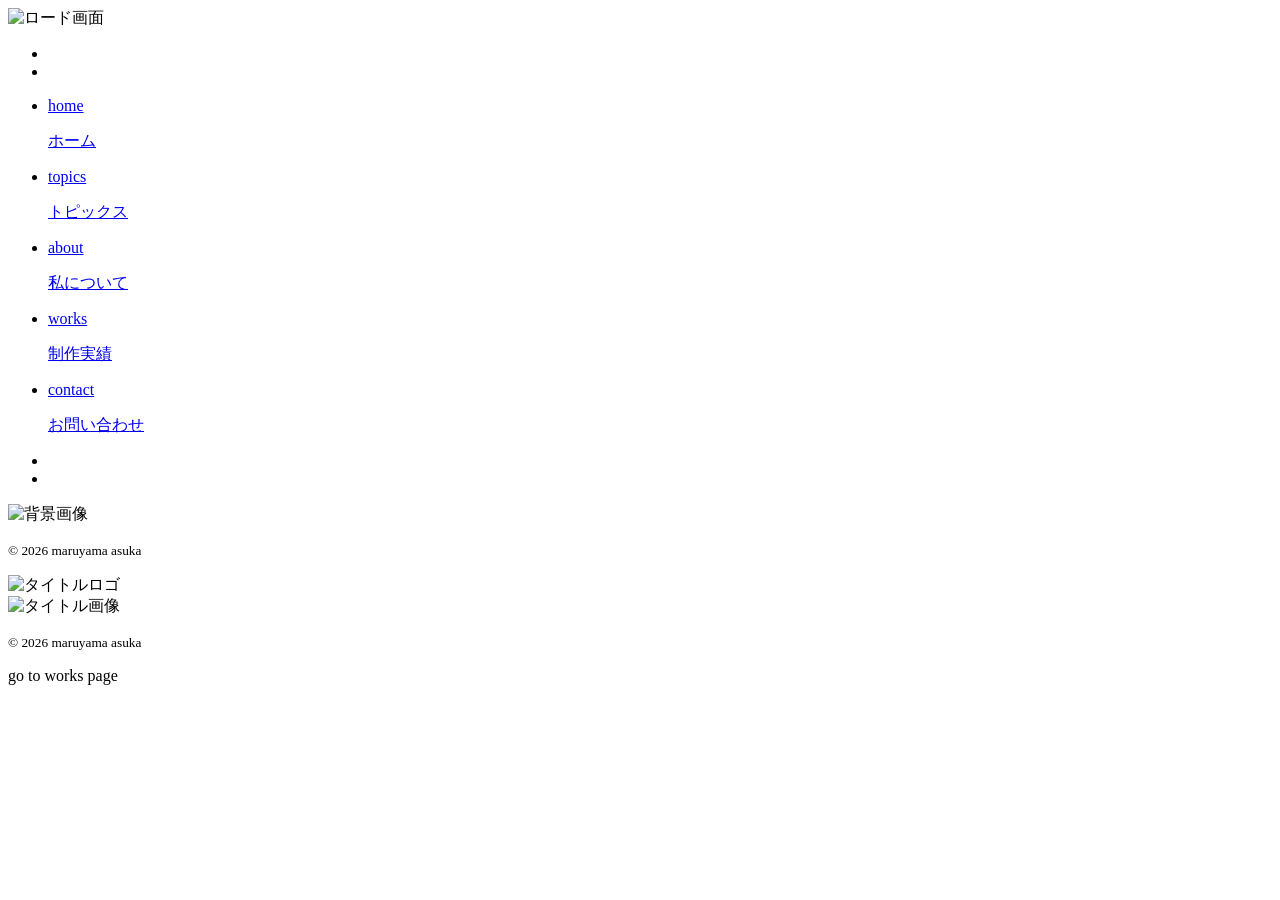
==== index.html @ 3296e60b "main" ====
<!doctype html>
<html lang="ja">
	<head>
		<meta charset="UTF-8">
		<title>HOME - MARUYAMA's PORTFOLIO</title>
		<meta name="description" content="maruyama's portfolio">
		<meta name="viewport" content="width=device-width, initial-scale=1">
		<!--リセットcss-->
		<link rel="stylesheet" href="https://unpkg.com/ress/dist/ress.min.css">
        <!--Googleフォント-->
		<link rel="stylesheet" href="https://fonts.googleapis.com/css?family=Philosopher">
        <!--ファビコン-->
        <link rel="icon" type="image/png" href="common/img/favicon.png">
        <!--自作のcss-->
        <link rel="stylesheet" href="common/css/common.css">
        <link rel="stylesheet" href="css/style.css">
        <!-- jQuery -->
		<script src="https://code.jquery.com/jquery-3.4.1.min.js" integrity="sha256-CSXorXvZcTkaix6Yvo6HppcZGetbYMGWSFlBw8HfCJo=" crossorigin="anonymous" defer></script>
        <!--font awesome-->
        <script src="https://kit.fontawesome.com/e63ff7a4be.js" crossorigin="anonymous" defer></script>
        <!--Adobeフォント-->
		<script defer>
        (function(d) {
            var config = {
            kitId: 'qnv1mex',
            scriptTimeout: 3000,
            async: true
            },
            h=d.documentElement,t=setTimeout(function(){h.className=h.className.replace(/\bwf-loading\b/g,"")+" wf-inactive";},config.scriptTimeout),tk=d.createElement("script"),f=false,s=d.getElementsByTagName("script")[0],a;h.className+=" wf-loading";tk.src='https://use.typekit.net/'+config.kitId+'.js';tk.async=true;tk.onload=tk.onreadystatechange=function(){a=this.readyState;if(f||a&&a!="complete"&&a!="loaded")return;f=true;clearTimeout(t);try{Typekit.load(config)}catch(e){}};s.parentNode.insertBefore(tk,s)
        })(document);
        </script>
		<!--自作のjs-->
        <script src="common/js/common.js" defer></script>
        <script src="js/script.js" defer></script>
	</head>
	
	<body>

        <!--マウスストーカー-->
        <div class="stalker" id="js-stalker"></div>

        <!-- ロード画面 -->
        <div id="splash">
            <div id="splash-logo">

                <div class="splash-logo-container">
                    <div class="splash-logo-img">
                        <img src="img/loading_01.png" alt="ロード画面">
                    </div>
                </div>
                
            </div>
        </div>

        <!---画面遷移用-->
        <div class="splashbg"></div>
        
        <!--画面遷移後に表示-->
        <div id="container">

            <!-- ヘッダー -->
            <header>
                <!-- snsアイコン -->
                <div class="header-sns">
                    <ul class="header-sns-list">
                        <li><a href="https://x.com/maru_create0906"><i class="fa-brands fa-x-twitter"></i></a></li>
                        <li><a href="https://www.instagram.com/maru.creative.cloud/"><i class="fa-brands fa-instagram"></i></a></li>
                    </ul>                    
                </div>
                <!-- menuボタン -->
                <div class="header-menu">
                    <a class="header-open">
                        <span></span>
                        <span></span>
                    </a>
                    <nav id="header-nav">
                        <div class="header-nav-list">
                            <ul>
                                <li>
                                    <a href="index.html" class="current">
                                        <p class="header-nav-list-en">home</p>
                                        <p class="header-nav-list-jp">ホーム</p>
                                    </a>
                                </li>
                                
                                <li>
                                    <a href="topics.html">
                                        <p class="header-nav-list-en">topics</p>
                                        <p class="header-nav-list-jp">トピックス</p>
                                    </a>
                                </li>
                                <li>
                                    <a href="about.html">
                                        <p class="header-nav-list-en">about</p>
                                        <p class="header-nav-list-jp">私について</p>
                                    </a>
                                </li>
                                <li>
                                    <a href="works.html">
                                        <p class="header-nav-list-en">works</p>
                                        <p class="header-nav-list-jp">制作実績</p>
                                    </a>
                                </li>
                                <li>
                                    <a href="contact.html">
                                        <p class="header-nav-list-en">contact</p>
                                        <p class="header-nav-list-jp">お問い合わせ</p>
                                    </a>
                                </li>
                            </ul>
                            <!-- モバイル版のみに対応 -->
                            <ul class="header-sns-list-mobile">
                                <li><a href="https://x.com/maru_create0906"><i class="fa-brands fa-x-twitter"></i></a></li>
                                <li><a href="https://www.instagram.com/maru.creative.cloud/"><i class="fa-brands fa-instagram"></i></a></li>
                            </ul> 
                        </div>
                    </nav>
                </div>
            </header>

            <!-- サイドボタン -->
            <div class="side-btn">
                <a href="works.html"></a>
            </div>
	
            <!-- ここからメインの画面 -->
            <main>
                
                <!--ここから右画面-->
                <div class="right-area">

                    <!-- メイン画像 -->
                    <div class="right-hero">
                        <div class="right-hero-img"><img src="img/hero_01.png" alt="背景画像"></div>
                    </div>
                    
                    <!-- コピーライト -->
                    <div class="copyright">
                        <p><small>&copy; 2026 maruyama asuka</small></p>
                    </div>

                </div>

                <!--ここから左画面-->
                <div class="left-area">
                    
                    <!-- ここからデスクトップ画面用 -->
                    <div class="left-subtitle">
                        <img src="img/logo_title.png" alt="タイトルロゴ">
                    </div>

                    <!-- ここからモバイル画面用 -->
                    <div class="left-hero-mobile">
                        <div class="right-hero-image-mobile"><img src="img/hero_02.png" alt="タイトル画像"></div>
                    </div>

                    <div class="copyright-mobile">
                        <p><small>&copy; 2026 maruyama asuka</small></p>
                    </div>

                    <div class="left-btn-mobile">
                        <p>go to works page</p>
                        <a href="works.html">
                            <div class="left-btn-icon-mobile">
                                <i class="fa-solid fa-play"></i>
                            </div>
                        </a>
                    </div>

                </div>

            </main>
            
        </div>
	</body>
</html>
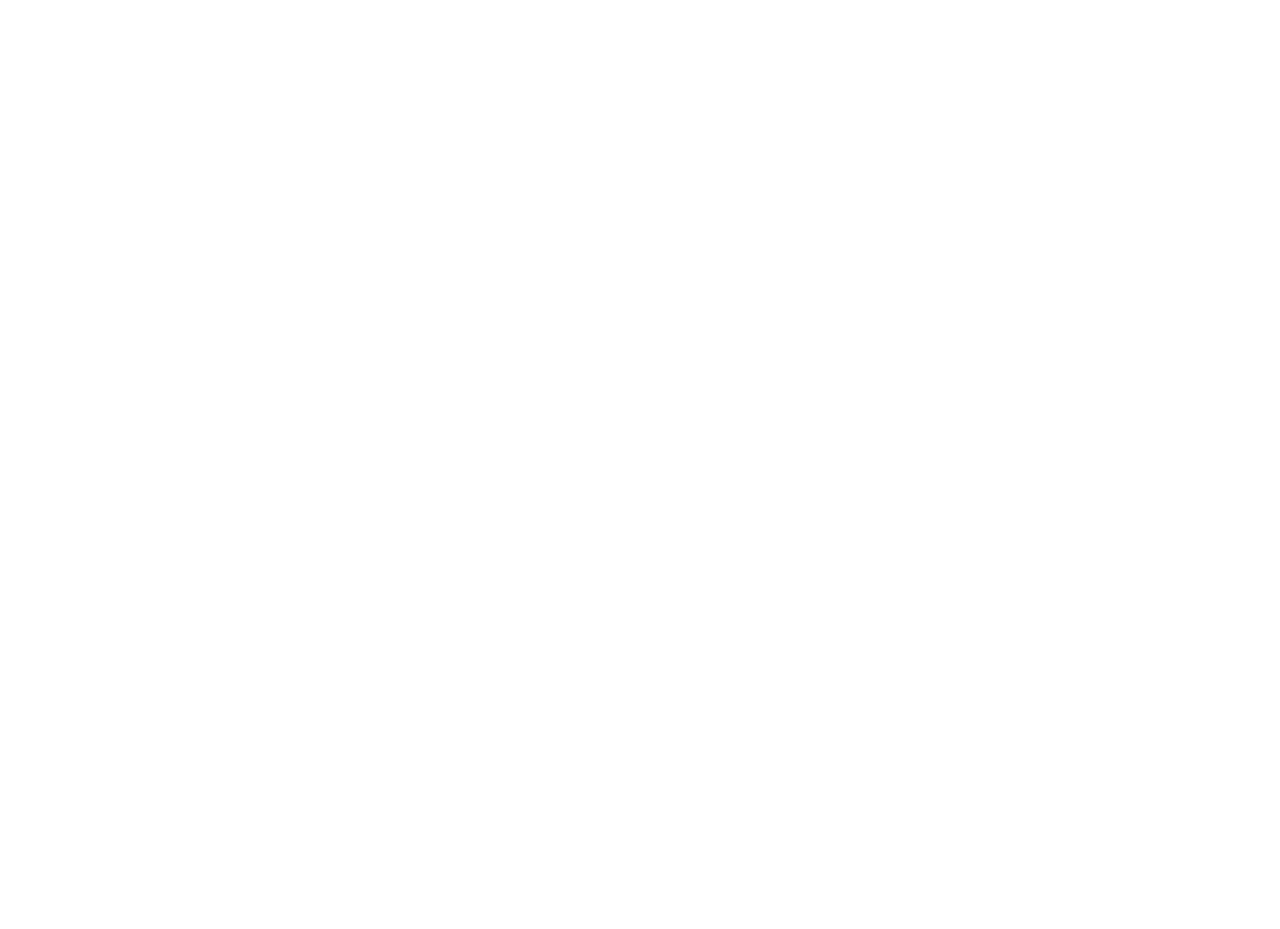
==== commit af4d8bf4: "Fix doctype declaration in index.html" ====
--- a/index.html
+++ b/index.html
@@ -1,4 +1,4 @@
-<!doctype html>
+<!DOCTYPE html>
 <html lang="ja">
 	<head>
 		<meta charset="UTF-8">
--- a/common/css/common.css
+++ b/common/css/common.css
@@ -0,0 +1,596 @@
+@charset "UTF-8";
+/* ================================================================
+COMMON
+=================================================================== */
+:root {
+    --base-color: #fff;
+    --bg-color: #F7F7F7;
+    --main-color: #6a6a6a;
+    --sub-color: #ccc;
+    --accent-color: #B1D3DB;
+    --main-font: normal 400 1rem/1.3 "ab-suzume", sans-serif;
+    --sub-font: normal 300 1rem/1.3 "futura-pt", sans-serif;
+    --text-font: normal 200 1rem/2 "source-han-sans-japanese", sans-serif;
+}
+/* * {
+    outline: 1px solid red;
+} */
+html {
+	font-size: 100%;
+    -ms-overflow-style: none;
+    scrollbar-width: none;
+    font-display: swap;
+    visibility: hidden;
+    word-break: normal;
+}
+html.wf-active {
+    visibility: visible;
+}
+html::-webkit-scrollbar{
+    display:none;
+}
+body {
+    color: var(--main-color);
+    letter-spacing: 0.2rem;
+    width: 100vw;
+    height: 100vh;
+}
+h2 {
+    letter-spacing: 1rem;
+    text-transform: uppercase;
+}
+ul {
+    list-style-type: none;
+}
+a {
+    transition: all .3s;
+	text-decoration: none;
+}
+p {
+    font: var(--text-font);
+}
+img {
+	max-width: 100%;
+}
+
+/* ================================================================
+MOUSE
+=================================================================== */
+.stalker {
+    /* width: 10px;
+    height: 10px;
+    background-color: var(--accent-color);
+    opacity: 0.7;
+    border-radius: 50%;
+    position: fixed;
+    top: 0;
+    left: 0;
+    pointer-events: none;
+    margin-top: -10px;
+    margin-left: -10px;
+    transition: transform 0.1s ease-out;
+    z-index: 9999; */
+
+
+    position: fixed;
+    top: -5px;
+    left: -5px;
+    width: 10px;
+    height: 10px;
+    border-radius: 50%;
+    background: var(--sub-color);
+    z-index: 9999;
+    transition: width 0.5s, height 0.5s, top 0.5s, left 0.5s;
+    transform: translate(0, 0);
+    pointer-events: none;
+}
+.stalker.cursor--hover {
+    top: -20px;
+    left: -20px;
+    width: 60px;
+    height: 60px;
+    /* background: rgba(132, 181, 197, 0.5); */
+    background-color: var(--accent-color);
+    opacity: 0.8;
+}
+
+/* ================================================================
+HEADER
+=================================================================== */
+/*ヘッダー*/
+header {
+    position: relative;
+    z-index: 10;
+    width: 100vw;
+	height: auto;
+	display: flex;
+}
+/* ヘッダー/snsアイコン */
+.header-sns {
+    position: fixed;
+    z-index: 11;
+    top: 2.6rem;
+    right: 8rem;
+    display: inline-block;
+}
+.header-sns-list {
+    display: flex;
+}
+.header-sns-list li {
+    padding: 0 0.7rem;
+}
+.header-sns-list li a i {
+    font-size: 2rem;
+    color: var(--main-color);
+}
+.header-sns-list li a i:hover {
+    transform: scale(1.1);
+    transition: all .3s;
+}
+
+/*ヘッダー/メニューボタン/ハンバーガーアイコン */
+.header-open {
+    position: fixed;
+    z-index: 10;
+    top: 1rem;
+    right: 1rem;
+    display: inline-block;
+    width: 5rem;
+    height: 5rem;
+    background-color: var(--main-color);
+    border-radius: 0.5rem;
+    cursor: pointer;
+}
+.header-open:hover {
+    transform: scale(1.1);
+    transition: all .3s;
+}
+.header-open span {
+    display: inline-block;
+    width: 3rem;
+    height: 1.5px;
+    background-color: var(--base-color);
+    position: absolute;
+    left: 16px;
+}
+.header-open span:nth-of-type(1) {
+    top: 35px;
+}
+.header-open span:nth-of-type(2) {
+    top: 45px;
+}
+
+/* ×に変化する */
+.header-open.active span:nth-of-type(1) {
+    top: 35px;
+    left: 16px;
+    transform: translateY(5px)rotate(-20deg);
+    width: 60%;
+    transition: all .3s;
+} 
+.header-open.active span:nth-of-type(2) {
+    top: 45px;
+    left: 16px;
+    transform: translateY(-5px)rotate(20deg);
+    width: 60%;
+    transition: all .3s;
+}
+
+/*ヘッダー/メニューボタン/ナビゲーション*/
+#header-nav {
+    position: fixed;
+    z-index: 2;
+    top: 0;
+    right: -120%;
+    width: 30%;
+    height: 100vh;
+    background-color: var(--sub-color);
+    transition: all .5s;
+    display: flex;
+    flex-direction: column;
+    justify-content: center;
+    align-items: center;
+}
+
+/* アクティブクラスが付いたら位置を0にする */
+#header-nav.panelactive {
+    right: 0;
+}
+
+/* ナビゲーションリスト */
+.header-nav-list {
+    display: flex;
+    flex-direction: column;
+    justify-content: center;
+    align-items: center;
+}
+.header-nav-list ul {
+    text-align: center;
+}
+.header-nav-list ul li {
+    margin: 1rem 0;
+}
+.header-nav-list ul li a {
+    color: var(--base-color);
+    text-transform: uppercase;
+    text-align: left;
+}
+.header-nav-list ul li a:hover {
+    color: var(--main-color);
+}
+.header-nav-list ul .current{
+    color: var(--main-color);
+}
+.header-nav-list-en {
+    font: var(--main-font);
+    font-size: 1.8rem;
+    font-weight: 500;
+    letter-spacing: 5px;
+}
+.header-nav-list-jp {
+    font: var(--text-font);
+    font-size: 0.7rem;
+}
+
+/* ================================================================
+MAIN
+=================================================================== */
+main {
+    display: flex;
+    flex-direction: row-reverse;
+    max-width: 100vw;
+    overflow-x: hidden;
+}
+.right-area {
+	max-width: 40vw;
+    min-width: 40vw;
+	height: 100vh;
+	display: flex;
+    flex-direction: column;
+	justify-content: center;
+	align-items: center;
+}
+.left-area {
+	max-width: 60vw;
+    min-width: 60vw;
+	height: 100vh;
+	display: flex;
+    flex-direction: column;
+	justify-content: center;
+	align-items: center;
+	background-color: var(--bg-color);
+}
+
+
+/* ================================================================
+IMAGE
+=================================================================== */
+/* ホバー画像 */
+.subtitle {
+    position: relative;
+    width: 40vw;
+    height: 100vh;
+}
+.subtitle-image,
+.subtitle-hover {
+    position: absolute;
+    top: 50%;
+    left: 50%;
+    width: 30rem;
+    height: 30rem;
+    transform: translate(-50%, -50%);
+    display: inline-block;
+    transition: all 0.4s;
+}
+.subtitle-image {
+    opacity: 1;
+}
+.subtitle-hover {
+    opacity: 0;
+}
+.subtitle-image::before {
+    content: '';
+    position: absolute;
+    top: 0;
+    left: 0;
+    transform: translate(-50%, -50%);
+    display: inline-block;
+    width: 100%;
+    height: 100%;
+    background-image: url("../img/logo_01.png");
+    background-size: cover;
+    animation: rotate-animation 35s linear infinite;
+    transform-origin: center;
+}
+@keyframes rotate-animation {
+    0% {
+        transform: rotate(0deg);
+    }
+    100% {
+        transform: rotate(360deg);
+    }
+}
+/* .subtitle-image:hover {
+    opacity: 0;
+}
+.subtitle-hover:hover {
+    opacity: 1;
+} */
+
+
+/* ================================================================
+FOOTER
+=================================================================== */
+/* コピーライト */
+.copyright {
+    position: absolute;
+    bottom: 1rem;
+}
+.copyright p {
+    font: var(--sub-font);
+}
+
+/* ================================================================
+SIDE AREA
+=================================================================== */
+/*サイドボタン*/
+.side-btn {
+    position: fixed;
+    z-index: 5;
+    bottom: -7rem;
+    left: -7rem;
+    text-align: right;
+    width: 330px;
+    height: 330px;
+    border-radius: 50%;
+}
+.side-btn a:hover::before {
+    transform: scale(1.1);
+    transition: all .3s;
+}
+.side-btn a::after {
+    content: '';
+    position: absolute;
+    top: 0;
+    right: 0;
+    display: inline-block;
+    width: 100%;
+    height: 100%;
+    background-size: cover;
+}
+.side-btn a:hover::after {
+    transform: scale(1.1);
+    transition: all .3s;
+}
+
+/* ================================================================
+MODAL WINDOW
+=================================================================== */
+.hide-area{
+	display: none;
+}
+/*全て共通：モーダルのボタンの色を変更したい場合*/
+.modaal-close:after, 
+.modaal-close:before{
+	background:#ccc;	
+}
+.modaal-close:focus:after,
+.modaal-close:focus:before,
+.modaal-close:hover:after,
+.modaal-close:hover:before{
+	background:#666;
+}
+/*確認を促すモーダル：タイトルの色を変更したい場合*/
+#modaal-title{
+	font-size:1.2rem;
+	text-align: center;
+	margin: 0 0 20px 0;
+}
+/*動画表示のモーダル：余白を変更したい場合*/
+.modaal-video .modaal-inner-wrapper{
+	padding:0;
+}
+
+/* ================================================================
+MOBILE
+=================================================================== */
+@media screen and (max-width: 500px) {
+    *, *::before, *::after {
+        box-sizing: border-box;
+    }
+    body {
+        width: 100%;
+        word-break: break-all;
+    }
+
+    /* ---------------------
+    MOUSE 
+    --------------------- */
+    .stalker {
+        display: none;
+    }
+
+    /* ---------------------
+    MAIN 
+    --------------------- */
+    main {
+        flex-direction: column;
+    }
+
+    /* 1ページのみの画面のレイアウト */
+    .right-area {
+        display: none;
+    }
+    .left-area {
+        width: 100vw;
+        height: 100vh;
+        display: flex;
+        flex-direction: column;
+        justify-content: center;
+        align-items: center;
+    }
+
+
+    /* --------------------- 
+    HEADER 
+    --------------------- */
+    /* ヘッダー/snsアイコン */
+    .header-sns {
+        display: none;
+    }
+
+    /*ヘッダー/メニューボタン/ハンバーガーアイコン */
+    .header-open {
+        top: 15px;
+        right: 15px;
+        background-color: var(--main-color);
+        width: 60px;
+        height: 60px;
+        border-radius: 5px;
+    }
+    .header-open span {
+        background-color: var(--base-color);
+        width: 30px;
+        height: 1.5px;
+    }
+    .header-open span:nth-of-type(1) {
+        top: 25px;
+        left: 15px;
+    }
+    .header-open span:nth-of-type(2) {
+        top: 35px;
+        left: 15px;
+    }
+    /* ×に変化する */
+    .header-open.active span:nth-of-type(1) {
+        top: 26px;
+        left: 11px;
+    }
+    .header-open.active span:nth-of-type(2) {
+        top: 36px;
+        left: 11px;
+    }
+    /* ナビゲーションメニュー */
+    #header-nav {
+        width: 100%;
+    }
+    /* ヘッダー/snsアイコン */
+    .header-sns-list-mobile {
+        display: flex;
+    }
+    .header-sns-list-mobile li {
+        padding: 0 1rem;
+    }
+
+    /* --------------------- 
+    SIDE AREA
+    --------------------- */
+    .side-btn {
+        display: none;
+    }
+    .side-category {
+        display: none;
+    }
+
+    /* --------------------- 
+    IMAGE
+    --------------------- */
+    .subtitle-mobile {
+        width: 100vw;
+        height: 50vh;
+        display: flex;
+        justify-content: center;
+        align-items: center;
+        background-color: var(--base-color);
+    }
+    .subtitle-mobile-image {
+        width: 16rem;
+        height: 16rem;
+        position: relative;
+    }
+    .subtitle-mobile-image::before {
+        content: '';
+        position: absolute;
+        top: 0;
+        left: 0;
+        display: inline-block;
+        width: 100%;
+        height: 100%;
+        background-image: url("../img/logo_01.png");
+        background-size: cover;
+        animation: rotate-animation 30s linear infinite;
+        transform-origin: center;
+    }
+    @keyframes rotate-animation {
+        0% {
+            transform: rotate(0deg);
+        }
+        100% {
+            transform: rotate(360deg);
+        }
+    }
+
+    /* ---------------------
+    FOOTER
+    --------------------- */
+    .copyright-mobile {
+        position: absolute;
+        z-index: 2;
+        bottom: 0;
+        background-color: var(--bg-color);
+        width: 100vw;
+        height: auto;
+    }
+    .copyright-mobile p {
+        font: var(--sub-font);
+        padding: 0.4rem 0;
+        text-align: center;
+    }
+
+    /* ---------------------
+    SCROLL
+    --------------------- */
+    #multiscroll-nav {
+        display: none;
+    }
+
+    /* ---------------------
+    MODAL WINDOW
+    --------------------- */
+    /* 矢印ボタン全体を下へ下げる */
+    .modaal-gallery-control {
+        bottom: -70px;
+    }
+}
+
+/* ================================================================
+DESKTOP
+=================================================================== */
+@media screen and (min-width: 501px) {
+    /* ボタンを非表示 */
+    .left-btn-mobile {
+        display: none;
+    }
+
+    /* タイトルの画面を非表示 */
+    .subtitle-mobile {
+        display: none;
+    }
+
+    /* コピーライトを非表示 */
+    .copyright-mobile {
+        display: none;
+    }
+
+    /* ヘッダー/snsアイコンを非表示 */
+    .header-sns-list-mobile {
+        display: none;
+    }
+}
+@media screen and (min-width: 2000px) {
+    .subtitle-image,
+    .subtitle-hover {
+        width: 45rem;
+        height: 45rem;
+    }
+}
